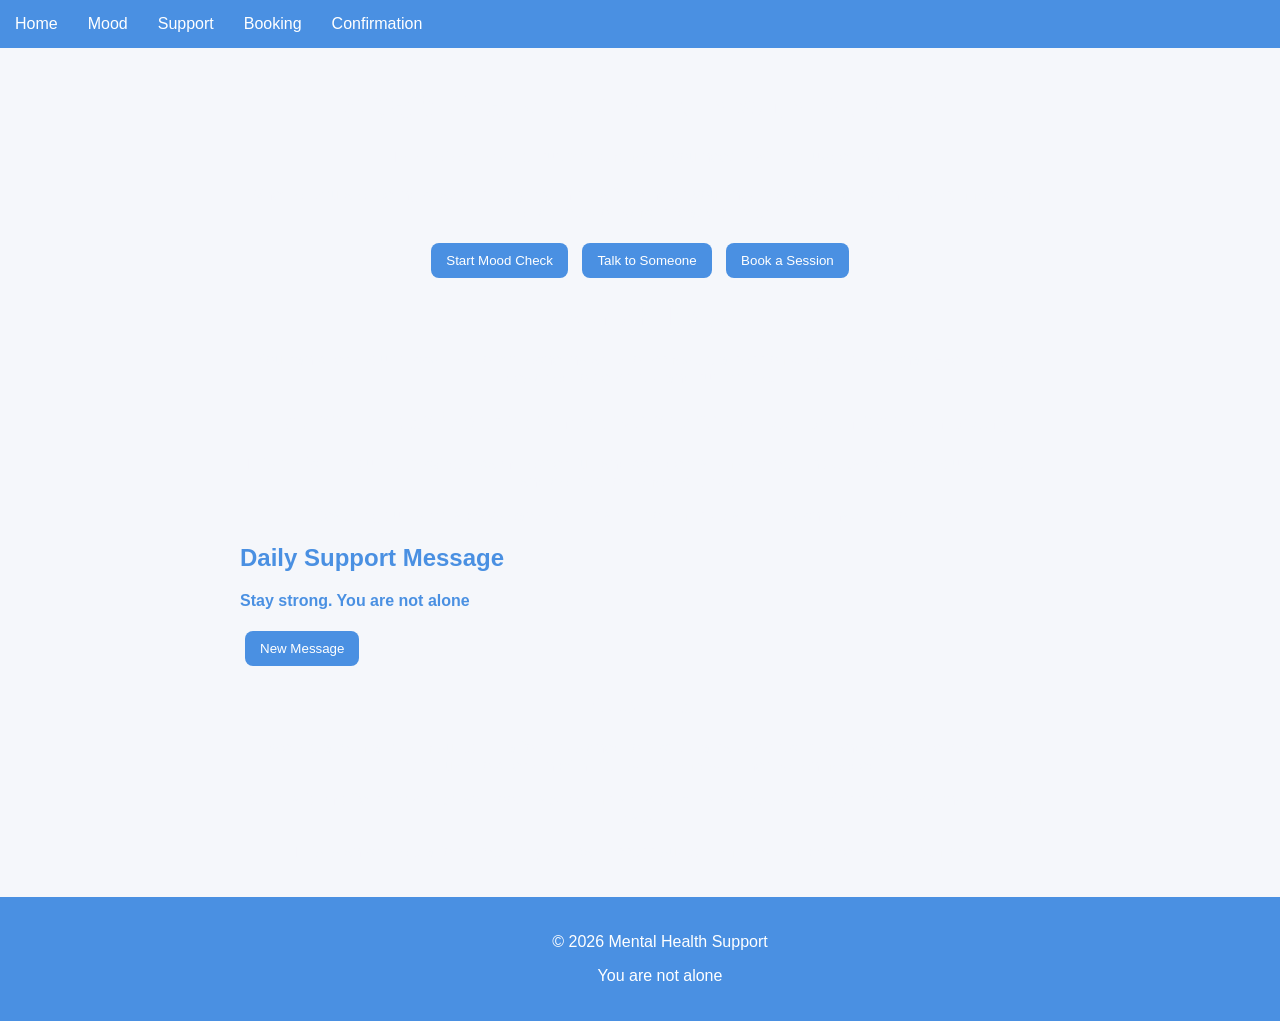
==== index.html @ 56406500 "renamed the index.html file" ====
<!DOCTYPE html>
<html>
  <head>
    <title>MENTAL HEALTH SUPPORT WEBSITE</title>
    <link rel="stylesheet" href="style.css">
  </head>
  
  <body>

    <header class="navbar">
      <a href="index.html">Home</a>
      <a href="Mood-check.html">Mood</a>
      <a href="Support.html">Support</a>
      <a href="Booking.html">Booking</a>
      <a href="Confirmation.html">Confirmation</a>
    </header>
    <div class="container">
      <h1>A Safe Space to Check In With Yourself</h1>
      <p class="intro">
    Talk, reflect, and get support whenever you need it without judgement.
    </p>

  <p>
      Whether you are feeling okay or struggling, this platform helps you
    understand your emotions and connect with the right support who is ready to listen.
  </p>

  <div class="actions">
    <button onclick="location.href='Mood-check.html'">Start Mood Check</button>
    <button onclick="location.href='Support.html'">Talk to Someone</button>
    <button onclick="location.href='Booking.html'">Book a Session</button>
  </div>

  <h2>How this helps you</h2>
  <p>
    You can check your mood, talk to someone instantly, or schedule a session
    with a professional. Everything is designed to be simple and supportive.
  </p>

  <h2>You are in a safe space where we are ready to listen to your story</h2>
  <p>
    This platform is built to provide a calm, respectful, and confidential
    environment. You can express yourself freely and get support when you need it.
  </p>

  <p>
    Reaching out is not always easy, but it is an important step and you don't
    have to do it alone.
  </p>

  <div class="quote-box">
    <h2>Daily Support Message</h2>
    <p id="Quote">Loading message...</p>
    <button onclick="getQuote()">New Message</button>
  </div>


  <h2>About Us</h2>

  <p>
    We are a mental health support platform designed to provide a safe,
    supportive, and accessible space for individuals to check in with
    themselves and seek help when needed.
  </p>

  <p>
    Our platform offers tools such as mood tracking, instant support,
    and access to professional sessions all in one place.
  </p>

  <p>
    This is an online platform, meaning you can access support anytime,
    anywhere, at your own pace.
  </p>

</div> 

<footer class="footer">
  <p>© 2026 Mental Health Support</p>
  <p>You are not alone </p>
</footer>

<script src="Index.js"></script>

</body>
</html>
---- style.css ----
:root {
  --primary: #4A90E2;
  --secondary: #A78BFA;
  --background: #F5F7FB;
}

body {
  margin: 0;
  font-family: 'Inter', sans-serif;
  background: #F5F7FB;
  min-height: 100vh;
  display: flex;
  flex-direction: column;
  background-image: url(https://images.unsplash.com/photo-1493836512294-502baa1986e2?q=80&w=1490&auto=format&fit=crop&ixlib=rb-4.1.0&ixid=M3wxMjA3fDB8MHxwaG90by1wYWdlfHx8fGVufDB8fHx8fA%3D%3D);
  background-size: cover;
  color: #F5F7FB;
}

.navbar {
  display: flex;
  gap: 30px;
  background: #4A90E2;
  padding: 15px;
  text-align: left;
}

.navbar a {
  color: white;
  text-decoration: none;
  font-family: 'Poppins', sans-serif;
  text-align: left;
}

.navbar a:hover {
  opacity: 0.8;
}

.container {
  max-width: 800px;
  margin: 0 auto;
  padding: 20px;
  text-align: center;
  flex: 1;
}

h1 {
  font-family: 'Playfair Display', sans-serif;
}

.intro {
  margin-bottom: 20px;
}

.input-area {
  display: flex;
  gap: 10px;
  justify-content: center;
  margin-bottom: 20px;
}

input {
  padding: 10px;
  width: 60%;
  border-radius: 8px;
  border: 1px solid #ccc;
}

button {
  font-family: 'poppins', sans-serif;
  padding: 10px 15px;
   margin: 5px;
  border: none;
  border-radius: 8px;
  cursor: pointer;
  background: #4a90e2;
  color: white;
}
button:hover {
  background:  #A78BFA;
}

.card {
  background: rgba(250, 249, 253, 0.849);
  display: inline-block;
  color: #030a13;
  padding: 15px;
  margin: 15px 0;
  border-radius: 10px;
}

@media (max-width: 768px) {
  .input-area {
    flex-direction: column;
  }

  input {
    width: 100%;
  }
}

footer {
  background: #4A90E2;
  color: white;
  text-align: center;
  padding: 20px;
  width: 100%;
}

footer a {
  color:white;
  text-align: center;
  background: #4A90E2;
  padding: 15px;
}

.container {
  flex: 1;
}

.quote-box {
  text-align: left;
  color: #4A90E2; 
  font-weight: bold;
}
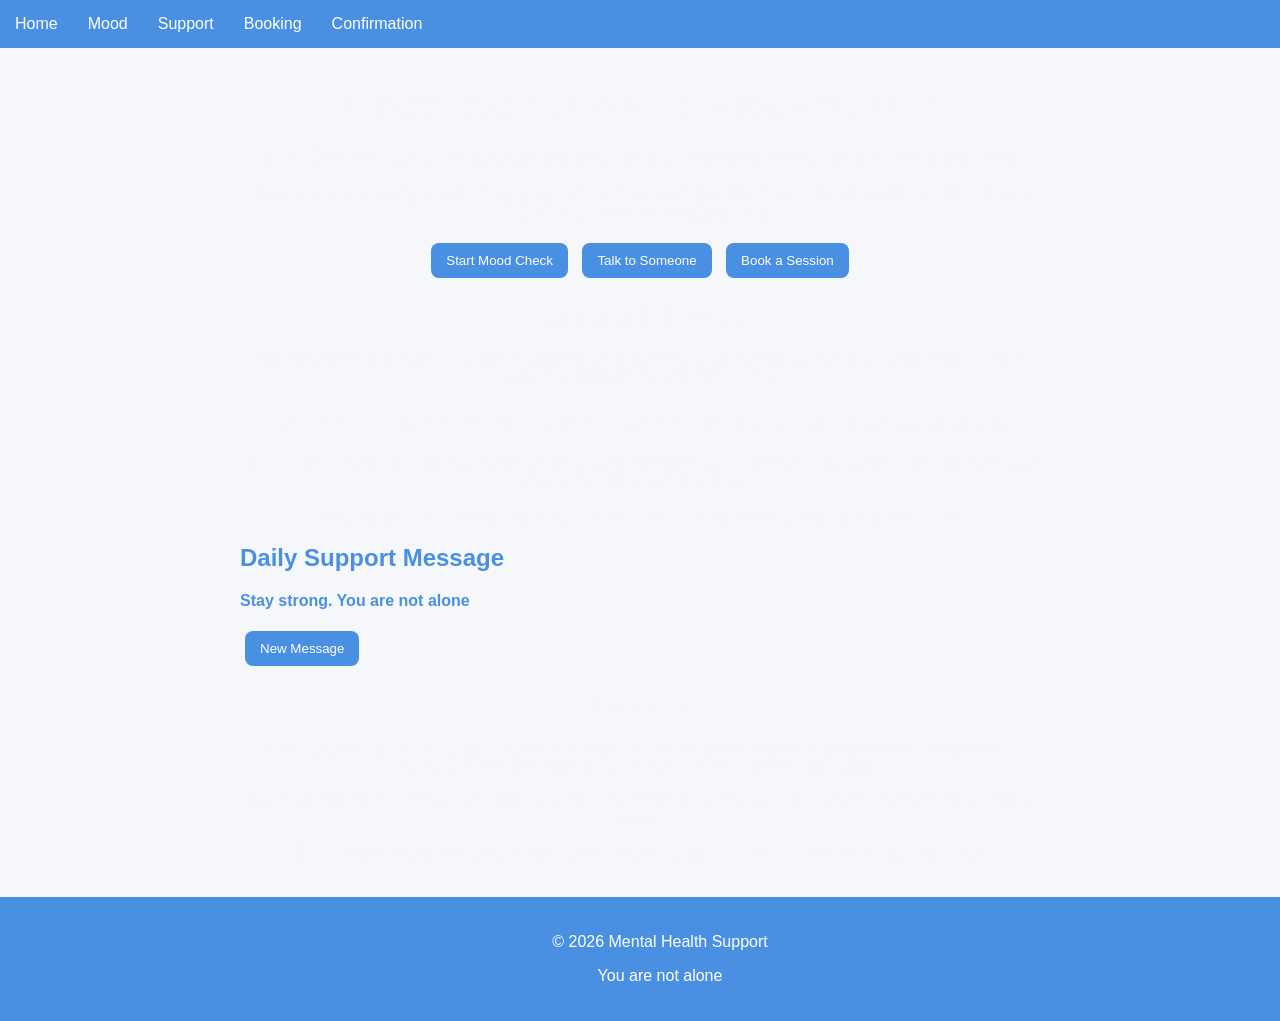
==== commit 9b601228: "Added a p in the index.html file" ====
--- a/index.html
+++ b/index.html
@@ -18,6 +18,7 @@
       <h1>A Safe Space to Check In With Yourself</h1>
       <p class="intro">
     Talk, reflect, and get support whenever you need it without judgement.
+    We are ready to listen to your story
     </p>
 
   <p>
--- a/style.css
+++ b/style.css
@@ -120,6 +120,6 @@
 
 .quote-box {
   text-align: left;
-  color: #4A90E2; 
+  color: #4A90E2;
   font-weight: bold;
 }
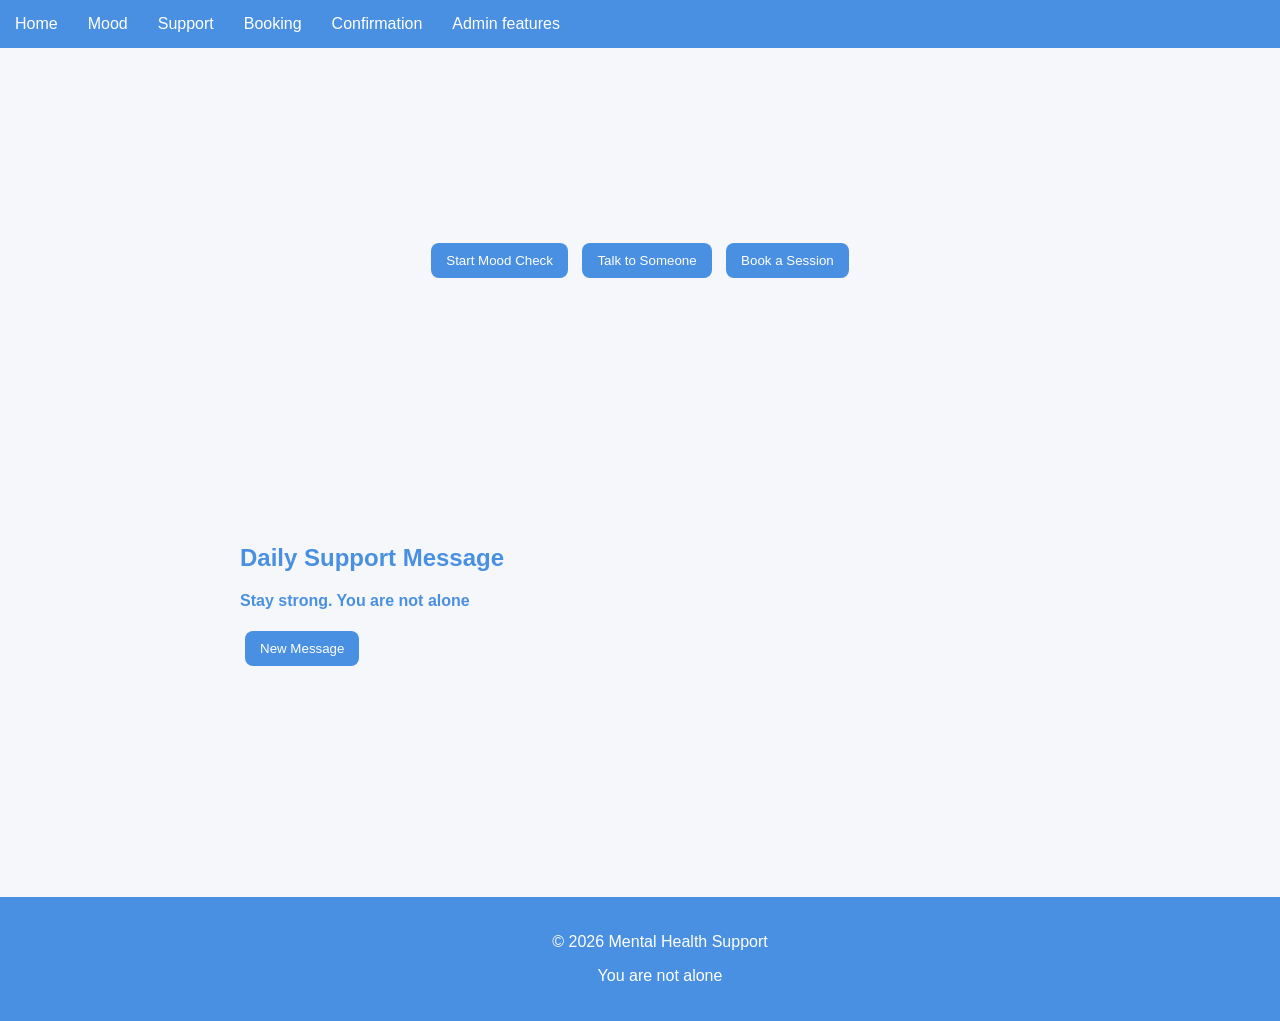
==== commit b4d6a242: "added a footer in the Mood-check file" ====
--- a/index.html
+++ b/index.html
@@ -13,6 +13,7 @@
       <a href="Support.html">Support</a>
       <a href="Booking.html">Booking</a>
       <a href="Confirmation.html">Confirmation</a>
+      <a href="Admin.html">Admin features</a>
     </header>
     <div class="container">
       <h1>A Safe Space to Check In With Yourself</h1>
@@ -81,7 +82,7 @@
   <p>You are not alone </p>
 </footer>
 
-<script src="Index.js"></script>
+<script src="index.js"></script>
 
 </body>
 </html>
--- a/style.css
+++ b/style.css
@@ -29,7 +29,7 @@
   color: white;
   text-decoration: none;
   font-family: 'Poppins', sans-serif;
-  text-align: left;
+  text-align: right;
 }
 
 .navbar a:hover {
